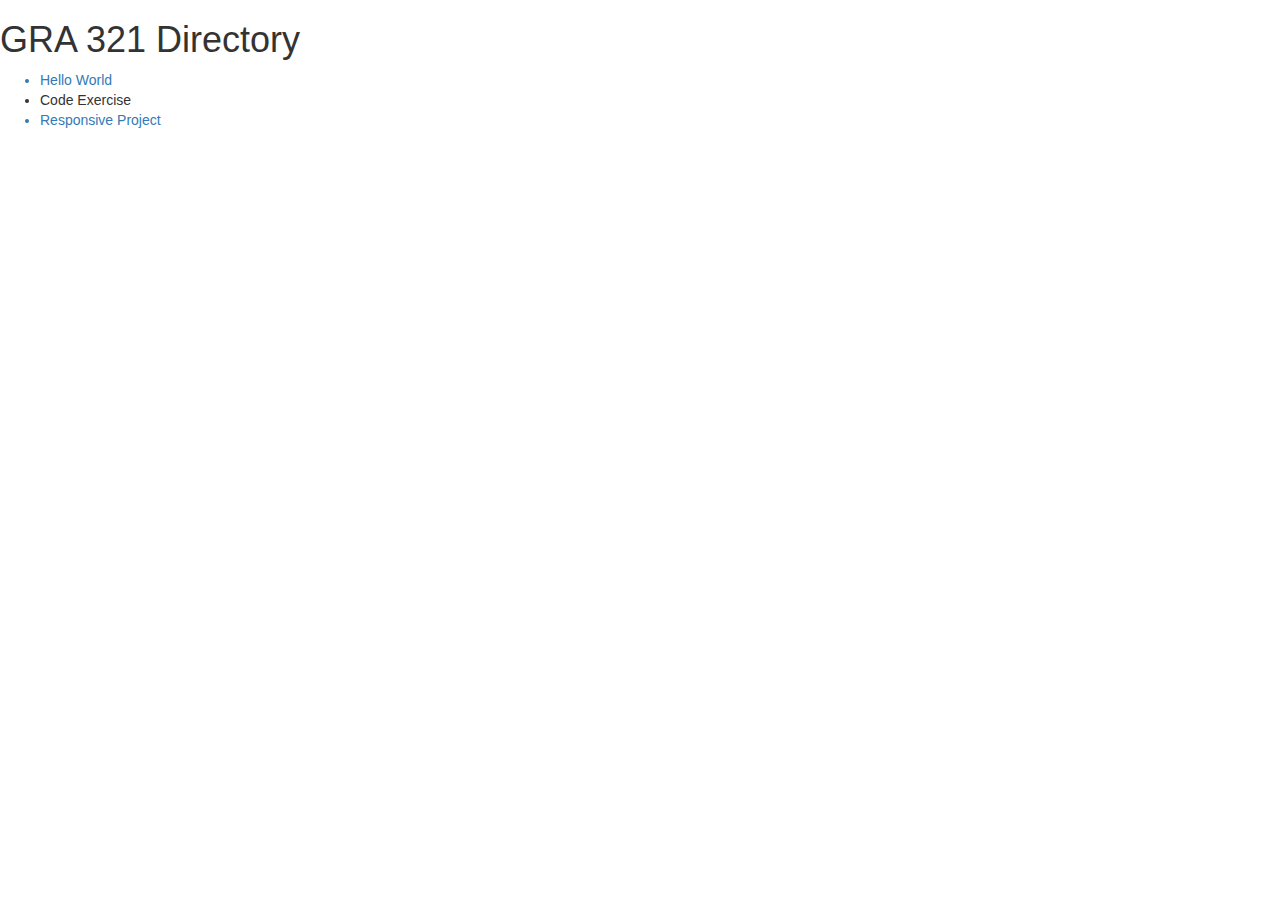
==== index.html @ 12405f66 "Update index.html" ====
<!DOCTYPE html>
<html>
  <head>
    <title>GRA 321 Digital Project Directory</title>
    <meta charset="UTF-8">
    <meta name="description" content="Hello World Exercise">
    <meta name="keywords" content="Arizona State University">
    <meta name="author" content="Nicolas Van Ert">
    <link href="css/normalize.css" type="text/css" rel="stylesheet">
    <link href=./css/style.css" type="text/css" rel="stylesheet">
  </head>

  <body>
    <h1>GRA 321 Directory</h1>
    <ul>
      <a href="./hello-world"><li>Hello World</li></a
      <a href="./code-exercises"><li>Code Exercise</li></a>
      <a href="./responsive-project"><li>Responsive Project</li></a>
    </ul>
  </body>
</html>
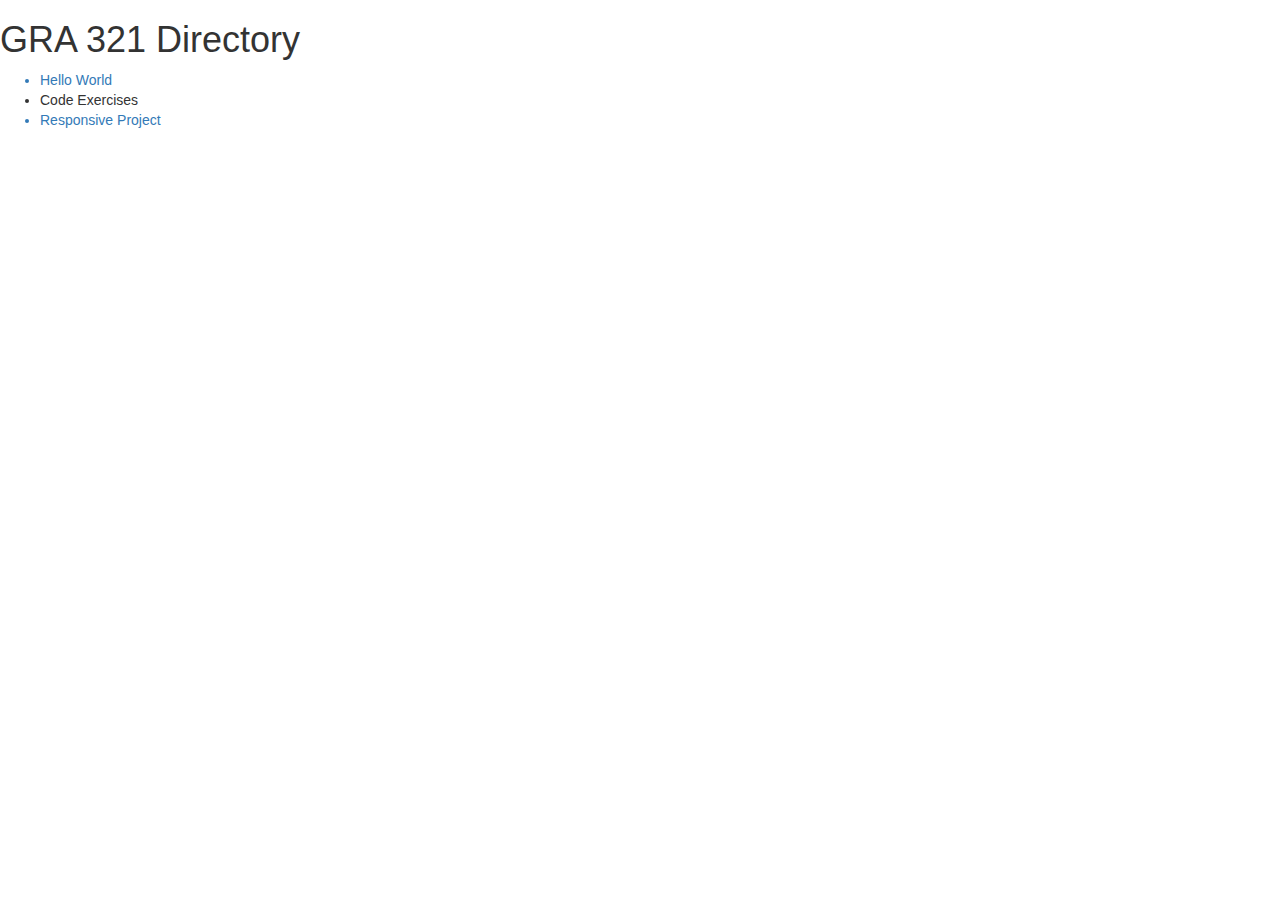
==== commit 79aedc06: "Update index.html" ====
--- a/index.html
+++ b/index.html
@@ -14,7 +14,7 @@
     <h1>GRA 321 Directory</h1>
     <ul>
       <a href="./hello-world"><li>Hello World</li></a
-      <a href="./code-exercises"><li>Code Exercise</li></a>
+      <a href="./code-exercises"><li>Code Exercises</li></a>
       <a href="./responsive-project"><li>Responsive Project</li></a>
     </ul>
   </body>
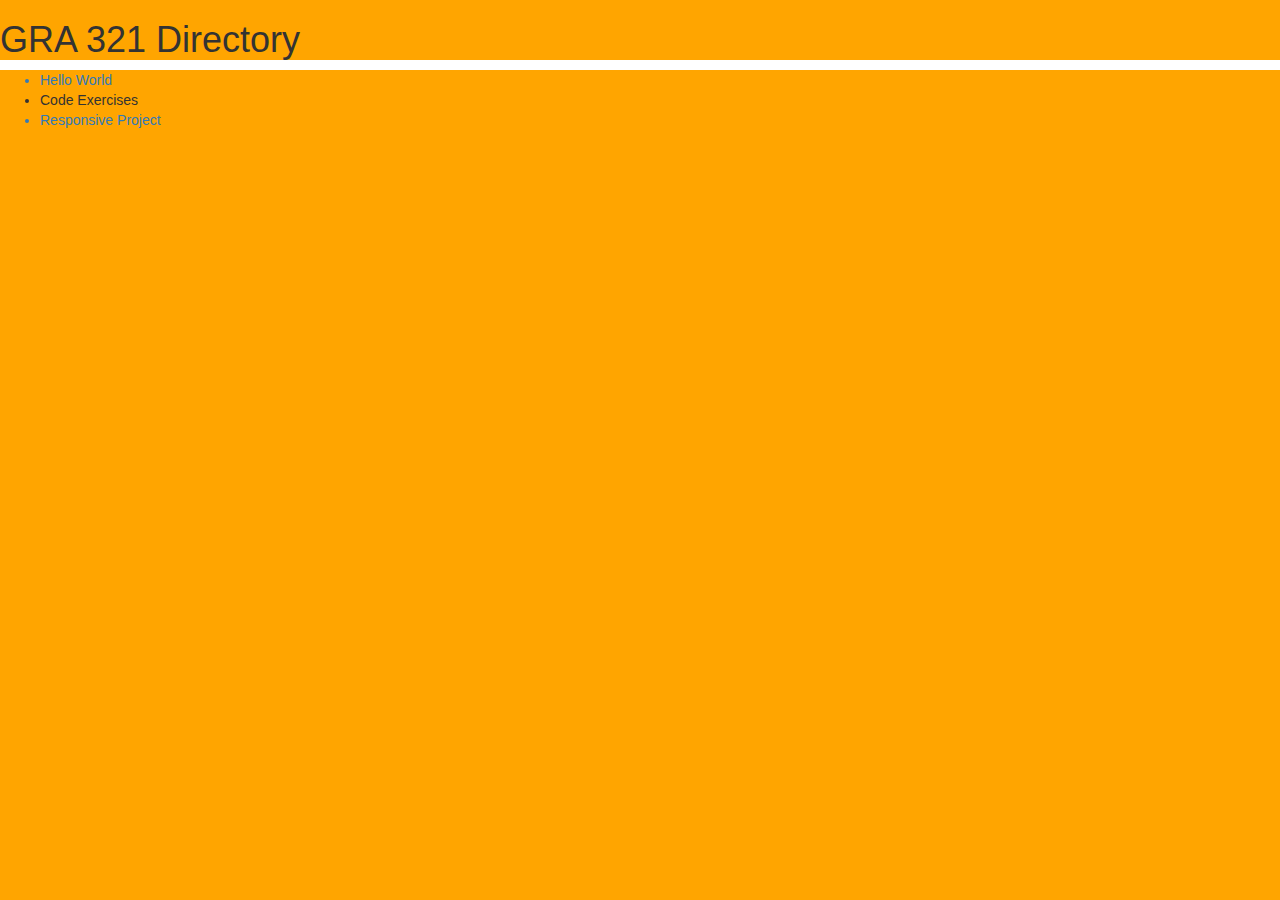
==== commit f100c064: "added ./ to code exercises" ====
--- a/index.html
+++ b/index.html
@@ -6,8 +6,8 @@
     <meta name="description" content="Hello World Exercise">
     <meta name="keywords" content="Arizona State University">
     <meta name="author" content="Nicolas Van Ert">
-    <link href="css/normalize.css" type="text/css" rel="stylesheet">
-    <link href=./css/style.css" type="text/css" rel="stylesheet">
+    <link href="./css/normalize.css" type="text/css" rel="stylesheet">
+    <link href="./css/style.css" type="text/css" rel="stylesheet">
   </head>
 
   <body>
--- a/css/style.css
+++ b/css/style.css
@@ -0,0 +1,7 @@
+* {
+background-color: orange;
+}
+
+h1 {
+
+}
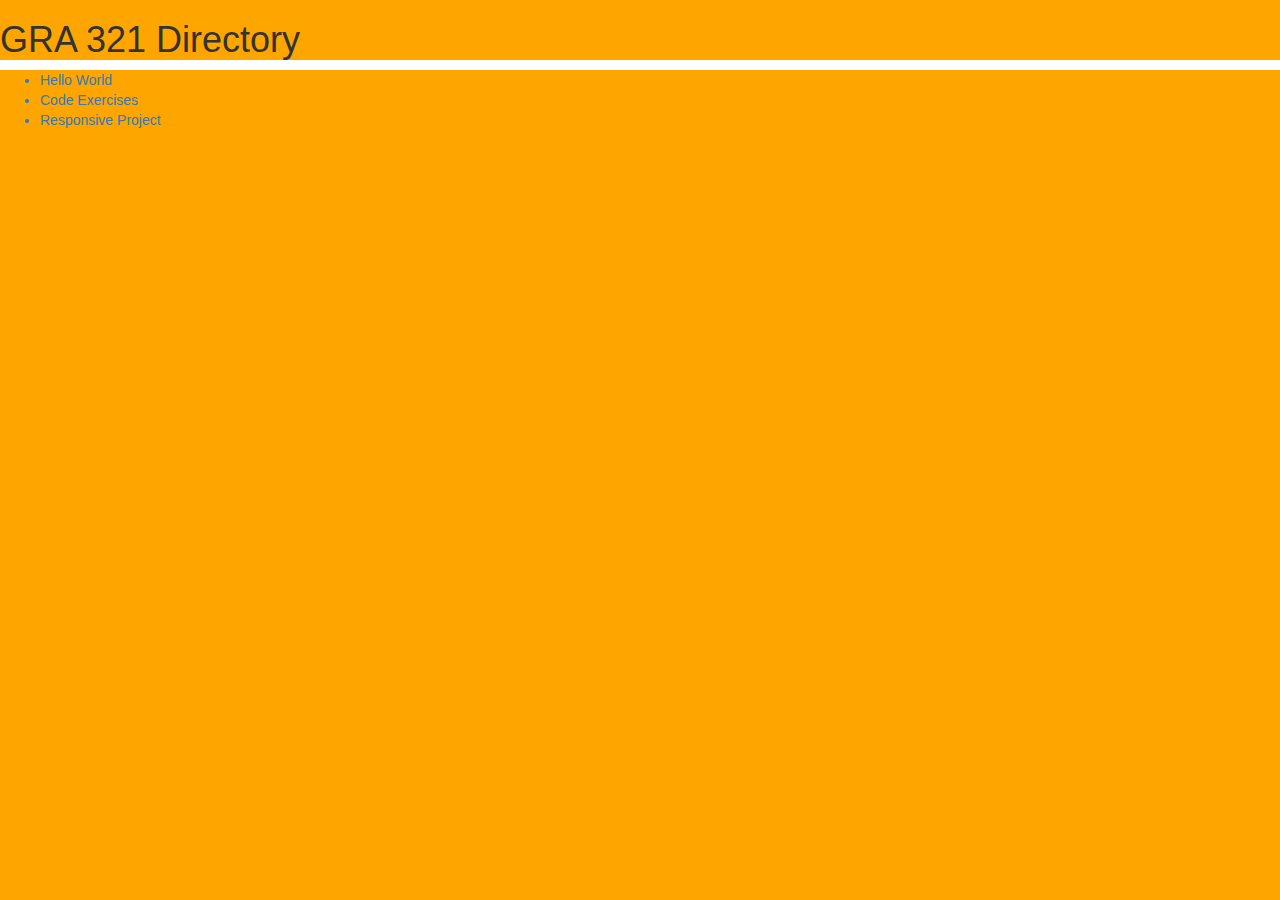
==== commit 503a623d: "Update index.html" ====
--- a/index.html
+++ b/index.html
@@ -13,7 +13,7 @@
   <body>
     <h1>GRA 321 Directory</h1>
     <ul>
-      <a href="./hello-world"><li>Hello World</li></a
+      <a href="./hello-world"><li>Hello World</li></a>
       <a href="./code-exercises"><li>Code Exercises</li></a>
       <a href="./responsive-project"><li>Responsive Project</li></a>
     </ul>
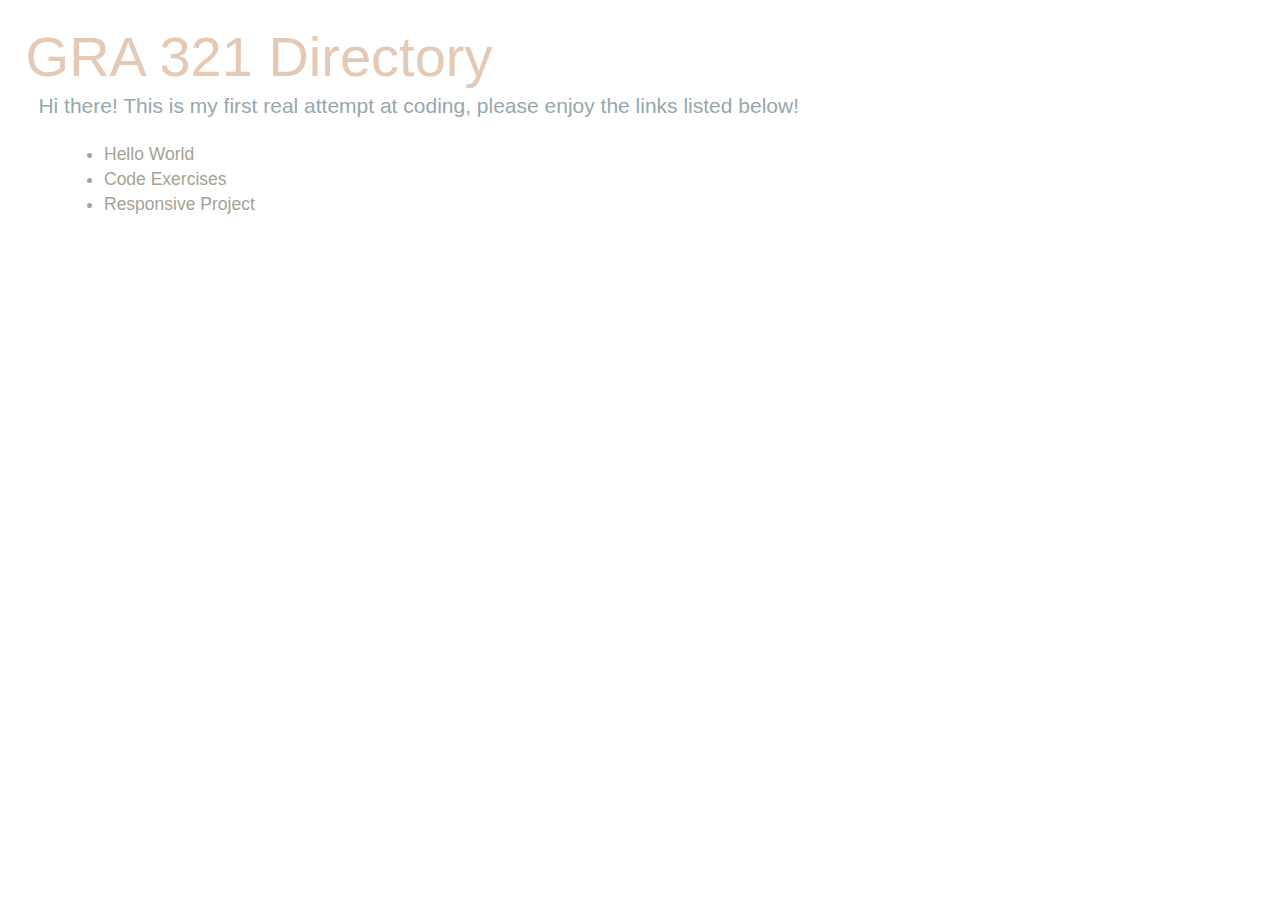
==== commit 9c44ee0a: "testing the code" ====
--- a/index.html
+++ b/index.html
@@ -12,6 +12,7 @@
 
   <body>
     <h1>GRA 321 Directory</h1>
+    <h2> Hi there! This is my first real attempt at coding, please enjoy the links listed below!</h2>
     <ul>
       <a href="./hello-world"><li>Hello World</li></a>
       <a href="./code-exercises"><li>Code Exercises</li></a>
--- a/css/style.css
+++ b/css/style.css
@@ -1,7 +1,31 @@
-* {
-background-color: orange;
+\* {
+background-color: #223745;
+
 }
 
+@import url('https://fonts.googleapis.com/css2?family=Montserrat:wght@500&family=Roboto&display=swap');
+
 h1 {
+  font-family: 'Montserrat', sans-serif;
+  margin: 2% 0% 0% 2%;
+  font-size: 400%;
+  color: #E4C9B4
+
 
 }
+h2{
+    font-family: 'Roboto', sans-serif;
+  margin: .5% 0% 2% 3% ;
+  font-size: 150%;
+  color: #95A8AC
+}
+
+ul{
+  font-family: 'Roboto', sans-serif;
+  margin: 2% 0% 2% 5% ;
+  font-size: 125%;
+
+}
+a {
+  color: #A8A194;
+}
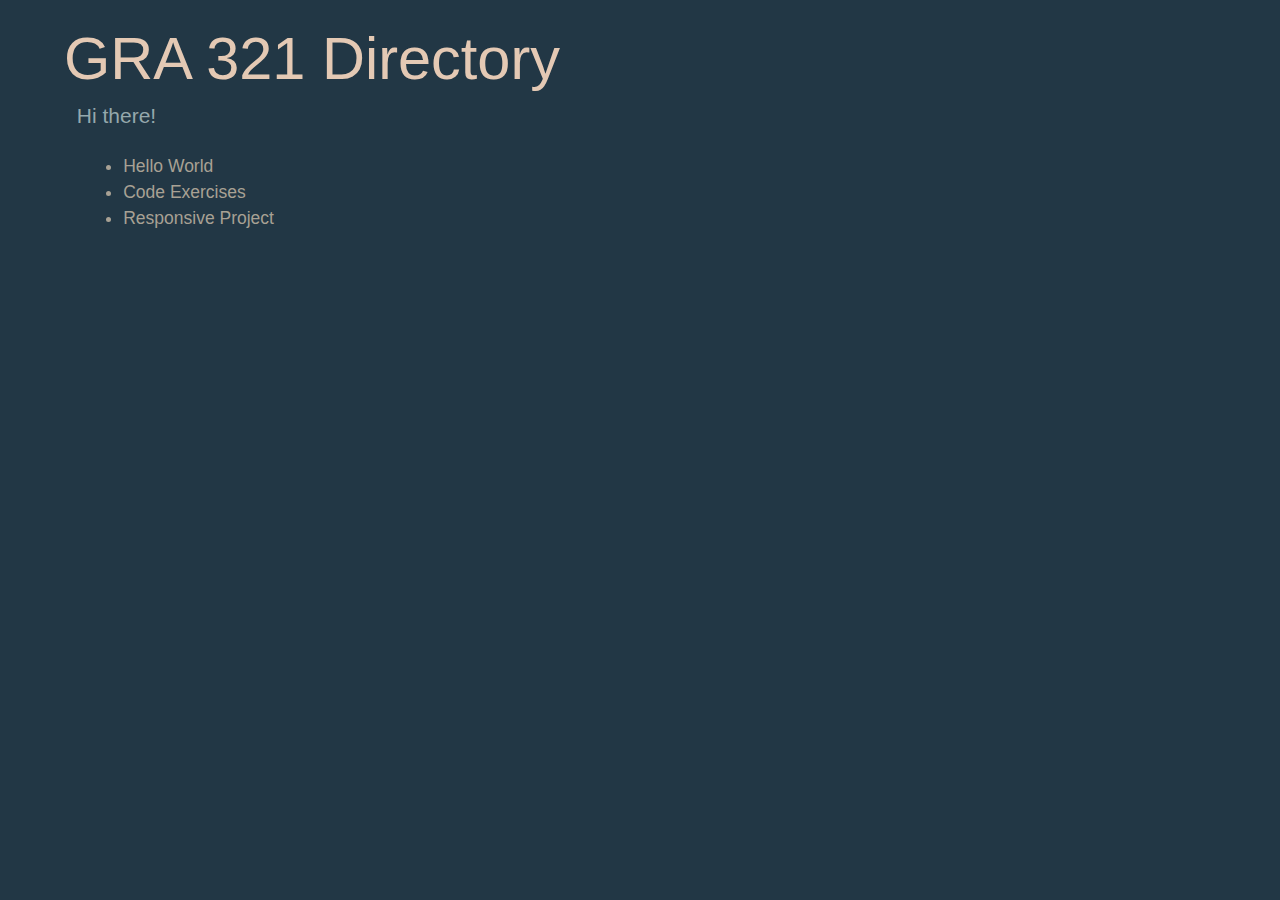
==== commit e03bf95c: "testing hover" ====
--- a/index.html
+++ b/index.html
@@ -12,7 +12,7 @@
 
   <body>
     <h1>GRA 321 Directory</h1>
-    <h2> Hi there! This is my first real attempt at coding, please enjoy the links listed below!</h2>
+    <h2> Hi there! </h2>
     <ul>
       <a href="./hello-world"><li>Hello World</li></a>
       <a href="./code-exercises"><li>Code Exercises</li></a>
--- a/css/style.css
+++ b/css/style.css
@@ -1,4 +1,5 @@
-\* {
+*
+body {
 background-color: #223745;
 
 }
@@ -7,25 +8,29 @@
 
 h1 {
   font-family: 'Montserrat', sans-serif;
-  margin: 2% 0% 0% 2%;
-  font-size: 400%;
-  color: #E4C9B4
+  margin: 2% 0% 0% 5%;
+  font-size: 425%;
+  color: #E4C9B4;
+}
 
-
-}
 h2{
     font-family: 'Roboto', sans-serif;
-  margin: .5% 0% 2% 3% ;
-  font-size: 150%;
-  color: #95A8AC
+    margin: 1% 0% 2% 6% ;
+    font-size: 150%;
+    color: #95A8AC;
 }
 
 ul{
   font-family: 'Roboto', sans-serif;
-  margin: 2% 0% 2% 5% ;
+  margin: 2% 0% 2% 6.5% ;
   font-size: 125%;
+  line-height: 150%;
 
 }
+
 a {
   color: #A8A194;
 }
+a:hover{
+  Background-color: yellow
+}
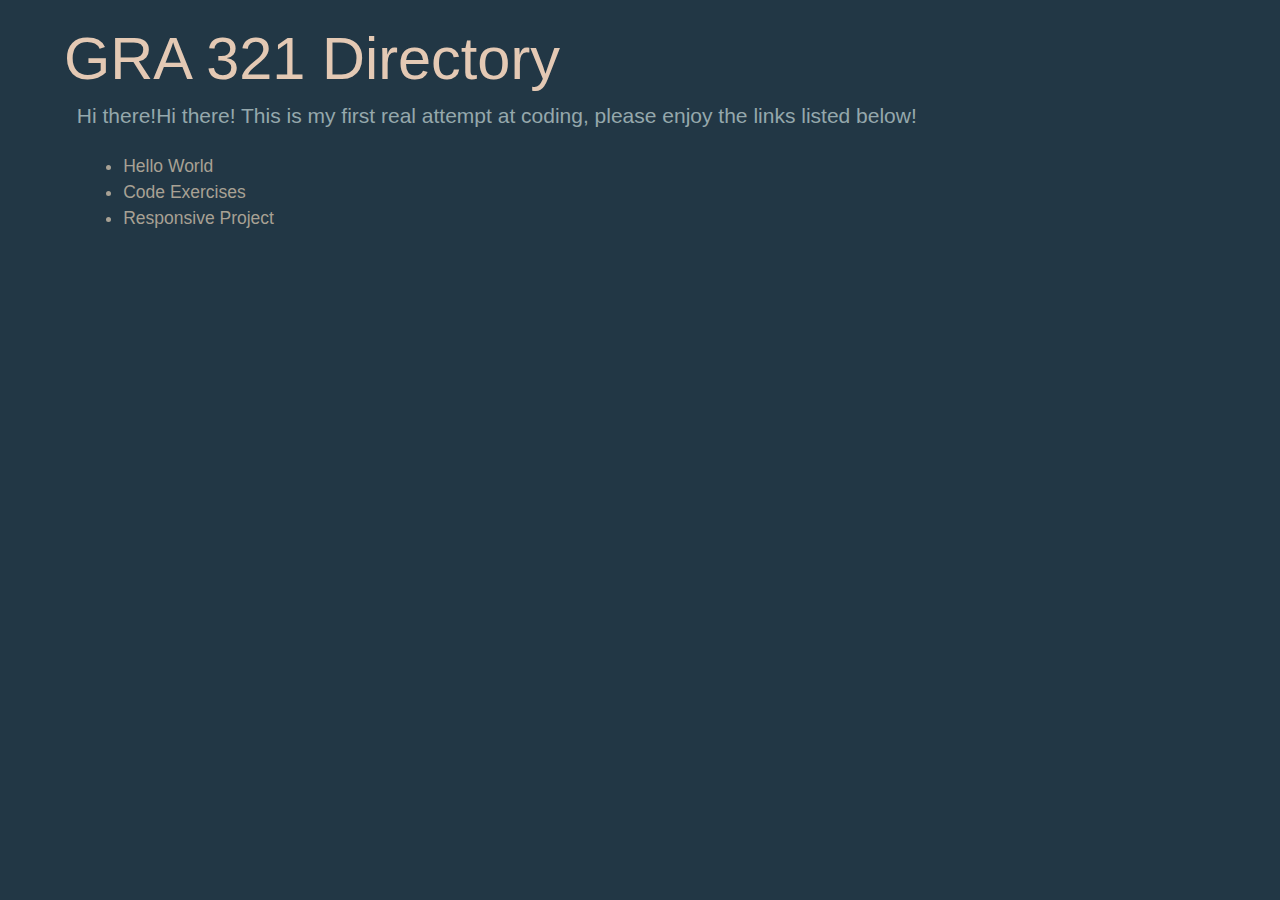
==== commit c1954df3: "hover I think this will work" ====
--- a/index.html
+++ b/index.html
@@ -12,7 +12,7 @@
 
   <body>
     <h1>GRA 321 Directory</h1>
-    <h2> Hi there! </h2>
+    <h2> Hi there!Hi there! This is my first real attempt at coding, please enjoy the links listed below! </h2>
     <ul>
       <a href="./hello-world"><li>Hello World</li></a>
       <a href="./code-exercises"><li>Code Exercises</li></a>
--- a/css/style.css
+++ b/css/style.css
@@ -31,6 +31,6 @@
 a {
   color: #A8A194;
 }
-a:hover{
-  Background-color: yellow
+a:hover, a:active, a:focus {
+  color: #FCBB6D
 }
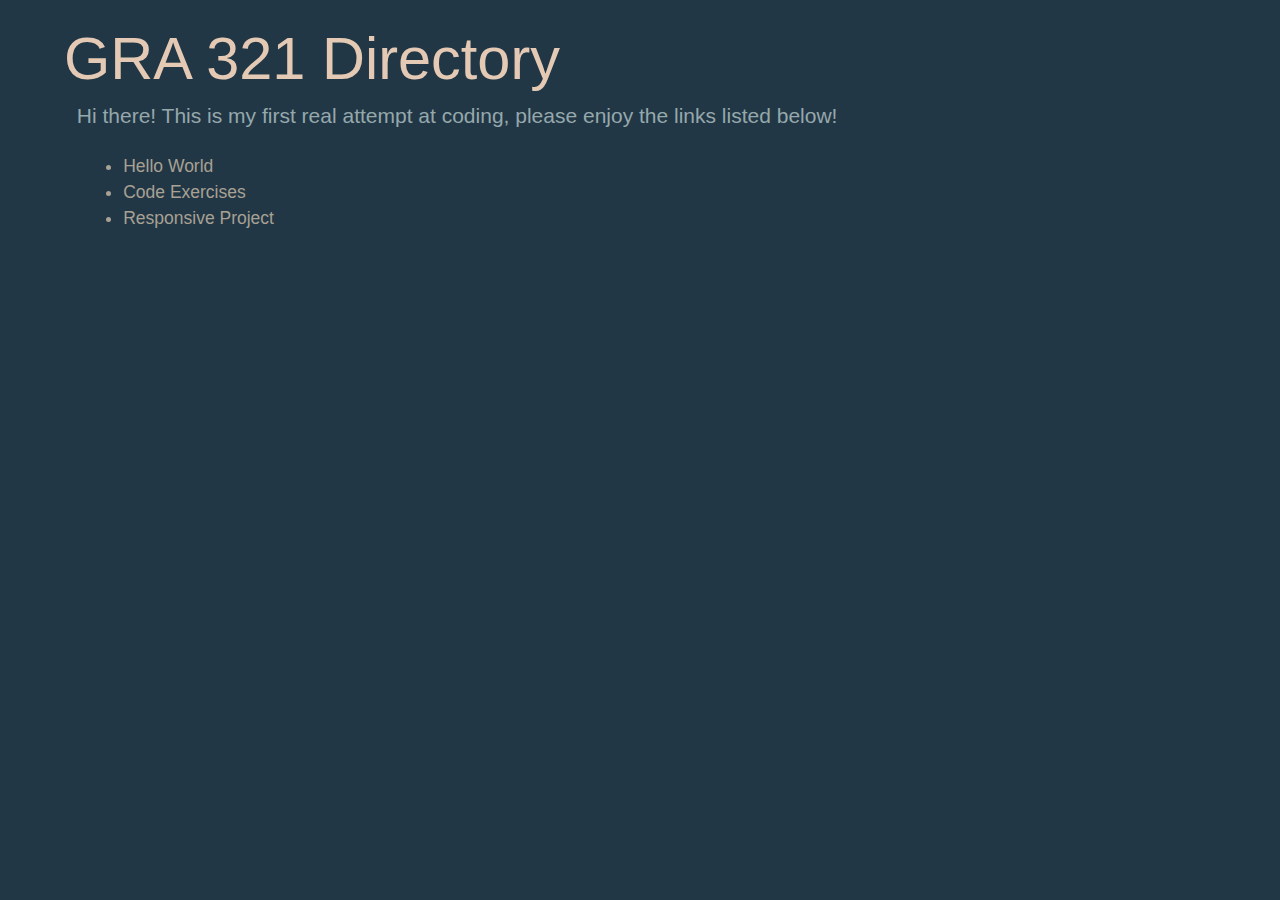
==== commit 2daf5ae4: "edit" ====
--- a/index.html
+++ b/index.html
@@ -12,7 +12,7 @@
 
   <body>
     <h1>GRA 321 Directory</h1>
-    <h2> Hi there!Hi there! This is my first real attempt at coding, please enjoy the links listed below! </h2>
+    <h2> Hi there! This is my first real attempt at coding, please enjoy the links listed below! </h2>
     <ul>
       <a href="./hello-world"><li>Hello World</li></a>
       <a href="./code-exercises"><li>Code Exercises</li></a>
